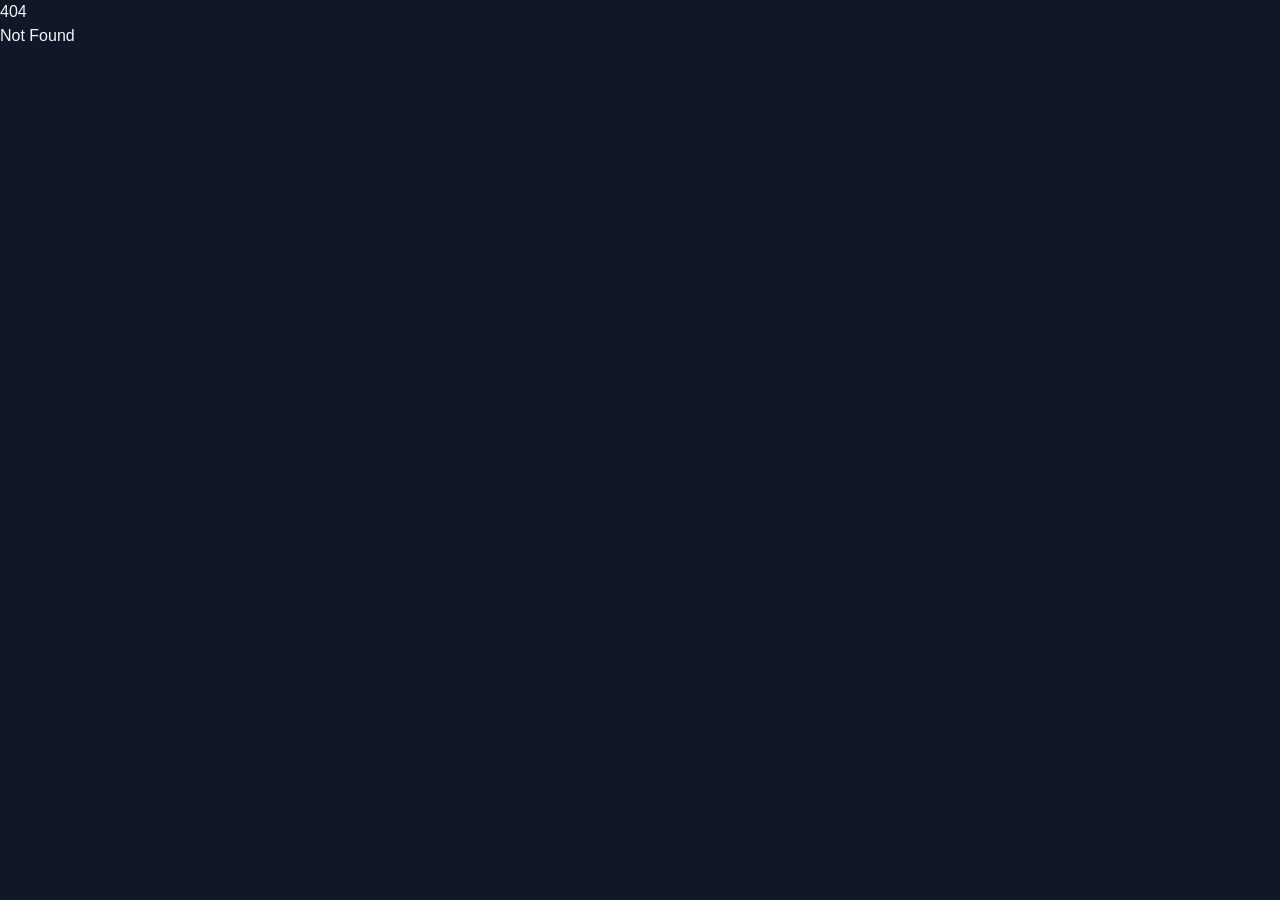
==== index.html @ 9bf8543b "init" ====
<!doctype html>
<html lang="en">

<head>
	<meta charset="utf-8" />
	<meta name="viewport" content="width=device-width, initial-scale=1" />
	<meta name="text-scale" content="scale" />

	<link href="/_app/immutable/entry/start.CZ3omUkV.js" rel="modulepreload">
		<link href="/_app/immutable/entry/payload.DSmR2FwN.js" rel="modulepreload">
		<link href="/_app/immutable/chunks/DclECHGd.js" rel="modulepreload">
		<link href="/_app/immutable/chunks/Dn83i8BZ.js" rel="modulepreload">
		<link href="/_app/immutable/chunks/ThWEG7Jr.js" rel="modulepreload">
		<link href="/_app/immutable/chunks/VQmx5occ.js" rel="modulepreload">
		<link href="/_app/immutable/chunks/P5BCzbJO.js" rel="modulepreload">
		<link href="/_app/immutable/entry/app.DrPrUZ90.js" rel="modulepreload">
		<link href="/_app/immutable/nodes/0.CRIyTdT6.js" rel="modulepreload">
		<link href="/_app/immutable/chunks/BWaJ3C7D.js" rel="modulepreload">
		
		<link href="/_app/immutable/assets/0.DKnNqAlu.css" rel="stylesheet">
</head>

<body data-sveltekit-preload-data="hover">
	<div style="display: contents">
		
			<script>
				{
					__sveltekit_9o8i4b = {
						base: "",
						version: "1794468113509"
					};

					const element = document.currentScript.parentElement;

					import("/_app/immutable/entry/start.CZ3omUkV.js").then(async (kit) => {
						kit.init(__sveltekit_9o8i4b);
						const app = await import("/_app/immutable/entry/app.DrPrUZ90.js");
						kit.start(app, element);
					});
				}
			</script>
		
	</div>
</body>

</html>
---- _app/immutable/assets/0.DKnNqAlu.css ----
/*! tailwindcss v4.3.5 | MIT License | https://tailwindcss.com */
@layer properties{@supports (((-webkit-hyphens:none)) and (not (margin-trim:block))) or ((-moz-orient:inline) and (not (color:rgb(from red r g b)))){*,:before,:after,::backdrop{--tw-font-weight:initial;--tw-ordinal:initial;--tw-slashed-zero:initial;--tw-numeric-figure:initial;--tw-numeric-spacing:initial;--tw-numeric-fraction:initial;--tw-shadow:0 0 #0000;--tw-shadow-color:initial;--tw-shadow-alpha:100%;--tw-inset-shadow:0 0 #0000;--tw-inset-shadow-color:initial;--tw-inset-shadow-alpha:100%;--tw-ring-color:initial;--tw-ring-shadow:0 0 #0000;--tw-inset-ring-color:initial;--tw-inset-ring-shadow:0 0 #0000;--tw-ring-inset:initial;--tw-ring-offset-width:0px;--tw-ring-offset-color:#fff;--tw-ring-offset-shadow:0 0 #0000;--tw-duration:initial}}}@layer theme{:root,:host{--font-sans:-apple-system, BlinkMacSystemFont, "Segoe UI", Roboto, "Helvetica Neue", "Noto Sans", Arial, sans-serif, "Apple Color Emoji", "Segoe UI Emoji", "Segoe UI Symbol", "Noto Color Emoji";--font-mono:ui-monospace, SFMono-Regular, Menlo, Monaco, Consolas, "Liberation Mono", "Courier New", monospace;--color-red-600:oklch(57.7% .245 27.325);--color-yellow-500:oklch(79.5% .184 86.047);--color-green-600:oklch(62.7% .194 149.214);--color-blue-600:oklch(54.6% .245 262.881);--color-gray-100:oklch(96.7% .003 264.542);--color-gray-200:oklch(92.8% .006 264.531);--color-gray-500:oklch(55.1% .027 264.364);--color-gray-600:oklch(44.6% .03 256.802);--color-white:#fff;--spacing:.25rem;--container-sm:24rem;--text-sm:.875rem;--text-sm--line-height:calc(1.25 / .875);--text-base:1rem;--text-base--line-height:calc(1.5 / 1);--text-lg:1.125rem;--text-lg--line-height:calc(1.75 / 1.125);--text-xl:1.25rem;--text-xl--line-height:calc(1.75 / 1.25);--font-weight-medium:500;--font-weight-semibold:600;--radius-lg:.5rem;--radius-xl:.75rem;--radius-2xl:1rem;--default-transition-duration:.15s;--default-transition-timing-function:cubic-bezier(.4, 0, .2, 1);--default-font-family:var(--font-sans);--default-mono-font-family:var(--font-mono)}}@layer base{*,:after,:before,::backdrop{box-sizing:border-box;border:0 solid;margin:0;padding:0}::file-selector-button{box-sizing:border-box;border:0 solid;margin:0;padding:0}html,:host{-webkit-text-size-adjust:100%;tab-size:4;line-height:1.5;font-family:var(--default-font-family,-apple-system, BlinkMacSystemFont, "Segoe UI", Roboto, "Helvetica Neue", "Noto Sans", Arial, sans-serif, "Apple Color Emoji", "Segoe UI Emoji", "Segoe UI Symbol", "Noto Color Emoji");font-feature-settings:var(--default-font-feature-settings,normal);font-variation-settings:var(--default-font-variation-settings,normal);-webkit-tap-highlight-color:transparent}hr{height:0;color:inherit;border-top-width:1px}abbr:where([title]){-webkit-text-decoration:underline dotted;text-decoration:underline dotted}h1,h2,h3,h4,h5,h6{font-size:inherit;font-weight:inherit}a{color:inherit;-webkit-text-decoration:inherit;-webkit-text-decoration:inherit;-webkit-text-decoration:inherit;-webkit-text-decoration:inherit;text-decoration:inherit}b,strong{font-weight:bolder}code,kbd,samp,pre{font-family:var(--default-mono-font-family,ui-monospace, SFMono-Regular, Menlo, Monaco, Consolas, "Liberation Mono", "Courier New", monospace);font-feature-settings:var(--default-mono-font-feature-settings,normal);font-variation-settings:var(--default-mono-font-variation-settings,normal);font-size:1em}small{font-size:80%}sub,sup{vertical-align:baseline;font-size:75%;line-height:0;position:relative}sub{bottom:-.25em}sup{top:-.5em}table{text-indent:0;border-color:inherit;border-collapse:collapse}:-moz-focusring:where(:not(iframe)){outline:auto}progress{vertical-align:baseline}summary{display:list-item}ol,ul,menu{list-style:none}img,svg,video,canvas,audio,iframe,embed,object{vertical-align:middle;display:block}img,video{max-width:100%;height:auto}button,input,select,optgroup,textarea{font:inherit;font-feature-settings:inherit;font-variation-settings:inherit;letter-spacing:inherit;color:inherit;opacity:1;background-color:#0000;border-radius:0}::file-selector-button{font:inherit;font-feature-settings:inherit;font-variation-settings:inherit;letter-spacing:inherit;color:inherit;opacity:1;background-color:#0000;border-radius:0}:where(select:is([multiple],[size])) optgroup{font-weight:bolder}:where(select:is([multiple],[size])) optgroup option{padding-inline-start:20px}::file-selector-button{margin-inline-end:4px}::placeholder{opacity:1}@supports (not ((-webkit-appearance:-apple-pay-button))) or (contain-intrinsic-size:1px){::placeholder{color:currentColor}@supports (color:color-mix(in lab, red, red)){::placeholder{color:color-mix(in oklab, currentcolor 50%, transparent)}}}textarea{resize:vertical}::-webkit-search-decoration{-webkit-appearance:none}::-webkit-datetime-edit{padding-block:0}::-webkit-datetime-edit-year-field{padding-block:0}::-webkit-datetime-edit-month-field{padding-block:0}::-webkit-datetime-edit-day-field{padding-block:0}::-webkit-datetime-edit-hour-field{padding-block:0}::-webkit-datetime-edit-minute-field{padding-block:0}::-webkit-datetime-edit-second-field{padding-block:0}::-webkit-datetime-edit-millisecond-field{padding-block:0}::-webkit-datetime-edit-meridiem-field{padding-block:0}::-webkit-calendar-picker-indicator{line-height:1}:-moz-ui-invalid{box-shadow:none}button,input:where([type=button],[type=reset],[type=submit]){appearance:button}::file-selector-button{appearance:button}::-webkit-inner-spin-button{height:auto}::-webkit-outer-spin-button{height:auto}[hidden]:where(:not([hidden=until-found])){display:none!important}input:where([type=text]),input:where(:not([type])),input:where([type=email]),input:where([type=url]),input:where([type=password]),input:where([type=number]),input:where([type=date]),input:where([type=datetime-local]),input:where([type=month]),input:where([type=search]),input:where([type=tel]),input:where([type=time]),input:where([type=week]),select:where([multiple]),textarea,select{appearance:none;--tw-shadow:0 0 #0000;background-color:#fff;border-width:1px;border-color:oklch(55.1% .027 264.364);border-radius:0;padding:.5rem .75rem;font-size:1rem;line-height:1.5rem}:is(input:where([type=text]),input:where(:not([type])),input:where([type=email]),input:where([type=url]),input:where([type=password]),input:where([type=number]),input:where([type=date]),input:where([type=datetime-local]),input:where([type=month]),input:where([type=search]),input:where([type=tel]),input:where([type=time]),input:where([type=week]),select:where([multiple]),textarea,select):focus{outline-offset:2px;--tw-ring-inset:var(--tw-empty, );--tw-ring-offset-width:0px;--tw-ring-offset-color:#fff;--tw-ring-color:oklch(54.6% .245 262.881);--tw-ring-offset-shadow:var(--tw-ring-inset) 0 0 0 var(--tw-ring-offset-width) var(--tw-ring-offset-color);--tw-ring-shadow:var(--tw-ring-inset) 0 0 0 calc(1px + var(--tw-ring-offset-width)) var(--tw-ring-color);box-shadow:var(--tw-ring-offset-shadow), var(--tw-ring-shadow), var(--tw-shadow);border-color:oklch(54.6% .245 262.881);outline:2px solid #0000}input::placeholder,textarea::placeholder{color:oklch(55.1% .027 264.364);opacity:1}::-webkit-datetime-edit-fields-wrapper{padding:0}::-webkit-date-and-time-value{min-height:1.5em;text-align:inherit}::-webkit-datetime-edit{display:inline-flex}::-webkit-datetime-edit{padding-top:0;padding-bottom:0}::-webkit-datetime-edit-year-field{padding-top:0;padding-bottom:0}::-webkit-datetime-edit-month-field{padding-top:0;padding-bottom:0}::-webkit-datetime-edit-day-field{padding-top:0;padding-bottom:0}::-webkit-datetime-edit-hour-field{padding-top:0;padding-bottom:0}::-webkit-datetime-edit-minute-field{padding-top:0;padding-bottom:0}::-webkit-datetime-edit-second-field{padding-top:0;padding-bottom:0}::-webkit-datetime-edit-millisecond-field{padding-top:0;padding-bottom:0}::-webkit-datetime-edit-meridiem-field{padding-top:0;padding-bottom:0}select{-webkit-print-color-adjust:exact;print-color-adjust:exact;background-image:url("data:image/svg+xml,%3csvg xmlns='http://www.w3.org/2000/svg' fill='none' viewBox='0 0 20 20'%3e%3cpath stroke='oklch(55.1%25 0.027 264.364)' stroke-linecap='round' stroke-linejoin='round' stroke-width='1.5' d='M6 8l4 4 4-4'/%3e%3c/svg%3e");background-position:right .5rem center;background-repeat:no-repeat;background-size:1.5em 1.5em;padding-right:2.5rem}select:where([multiple]),select:where([size]:not([size="1"])){background-image:initial;background-position:initial;background-repeat:unset;background-size:initial;print-color-adjust:unset;padding-right:.75rem}input:where([type=checkbox]),input:where([type=radio]){appearance:none;-webkit-print-color-adjust:exact;print-color-adjust:exact;vertical-align:middle;-webkit-user-select:none;user-select:none;color:oklch(54.6% .245 262.881);--tw-shadow:0 0 #0000;background-color:#fff;background-origin:border-box;border-width:1px;border-color:oklch(55.1% .027 264.364);flex-shrink:0;width:1rem;height:1rem;padding:0;display:inline-block}input:where([type=checkbox]){border-radius:0}input:where([type=radio]){border-radius:100%}input:where([type=checkbox]):focus,input:where([type=radio]):focus{outline-offset:2px;--tw-ring-inset:var(--tw-empty, );--tw-ring-offset-width:2px;--tw-ring-offset-color:#fff;--tw-ring-color:oklch(54.6% .245 262.881);--tw-ring-offset-shadow:var(--tw-ring-inset) 0 0 0 var(--tw-ring-offset-width) var(--tw-ring-offset-color);--tw-ring-shadow:var(--tw-ring-inset) 0 0 0 calc(2px + var(--tw-ring-offset-width)) var(--tw-ring-color);box-shadow:var(--tw-ring-offset-shadow), var(--tw-ring-shadow), var(--tw-shadow);outline:2px solid #0000}input:where([type=checkbox]):checked,input:where([type=radio]):checked{background-color:currentColor;background-position:50%;background-repeat:no-repeat;background-size:100% 100%;border-color:#0000}input:where([type=checkbox]):checked{background-image:url("data:image/svg+xml,%3csvg viewBox='0 0 16 16' fill='white' xmlns='http://www.w3.org/2000/svg'%3e%3cpath d='M12.207 4.793a1 1 0 010 1.414l-5 5a1 1 0 01-1.414 0l-2-2a1 1 0 011.414-1.414L6.5 9.086l4.293-4.293a1 1 0 011.414 0z'/%3e%3c/svg%3e")}@media (forced-colors:active){input:where([type=checkbox]):checked{appearance:auto}}input:where([type=radio]):checked{background-image:url("data:image/svg+xml,%3csvg viewBox='0 0 16 16' fill='white' xmlns='http://www.w3.org/2000/svg'%3e%3ccircle cx='8' cy='8' r='3'/%3e%3c/svg%3e")}@media (forced-colors:active){input:where([type=radio]):checked{appearance:auto}}input:where([type=checkbox]):checked:hover,input:where([type=checkbox]):checked:focus,input:where([type=radio]):checked:hover,input:where([type=radio]):checked:focus{background-color:currentColor;border-color:#0000}input:where([type=checkbox]):indeterminate{background-color:currentColor;background-image:url("data:image/svg+xml,%3csvg xmlns='http://www.w3.org/2000/svg' fill='none' viewBox='0 0 16 16'%3e%3cpath stroke='white' stroke-linecap='round' stroke-linejoin='round' stroke-width='2' d='M4 8h8'/%3e%3c/svg%3e");background-position:50%;background-repeat:no-repeat;background-size:100% 100%;border-color:#0000}@media (forced-colors:active){input:where([type=checkbox]):indeterminate{appearance:auto}}input:where([type=checkbox]):indeterminate:hover,input:where([type=checkbox]):indeterminate:focus{background-color:currentColor;border-color:#0000}input:where([type=file]){background:unset;border-color:inherit;font-size:unset;line-height:inherit;border-width:0;border-radius:0;padding:0}input:where([type=file]):focus{outline:1px solid buttontext;outline:1px auto -webkit-focus-ring-color}}@layer components;@layer utilities{.contents{display:contents}.flex{display:flex}.h-3{height:calc(var(--spacing) * 3)}.h-full{height:100%}.w-dvw{width:100dvw}.w-full{width:100%}.max-w-sm{max-width:var(--container-sm)}.flex-none{flex:none}.cursor-pointer{cursor:pointer}.flex-col{flex-direction:column}.items-center{align-items:center}.justify-between{justify-content:space-between}.justify-center{justify-content:center}.gap-2{gap:calc(var(--spacing) * 2)}.gap-3{gap:calc(var(--spacing) * 3)}.gap-4{gap:calc(var(--spacing) * 4)}.gap-6{gap:calc(var(--spacing) * 6)}.overflow-hidden{overflow:hidden}.rounded-2xl{border-radius:var(--radius-2xl)}.rounded-full{border-radius:2147483647px}.rounded-lg{border-radius:var(--radius-lg)}.rounded-xl{border-radius:var(--radius-xl)}.border-gray-200{border-color:var(--color-gray-200)}.border-transparent{border-color:#0000}.bg-blue-600{background-color:var(--color-blue-600)}.bg-gray-200{background-color:var(--color-gray-200)}.bg-gray-600{background-color:var(--color-gray-600)}.bg-green-600{background-color:var(--color-green-600)}.bg-red-600{background-color:var(--color-red-600)}.bg-transparent{background-color:#0000}.bg-yellow-500{background-color:var(--color-yellow-500)}.px-2{padding-inline:calc(var(--spacing) * 2)}.px-3{padding-inline:calc(var(--spacing) * 3)}.px-5{padding-inline:calc(var(--spacing) * 5)}.px-20{padding-inline:calc(var(--spacing) * 20)}.py-2{padding-block:calc(var(--spacing) * 2)}.text-base{font-size:var(--text-base);line-height:var(--tw-leading,var(--text-base--line-height))}.text-lg{font-size:var(--text-lg);line-height:var(--tw-leading,var(--text-lg--line-height))}.text-sm{font-size:var(--text-sm);line-height:var(--tw-leading,var(--text-sm--line-height))}.text-xl{font-size:var(--text-xl);line-height:var(--tw-leading,var(--text-xl--line-height))}.font-medium{--tw-font-weight:var(--font-weight-medium);font-weight:var(--font-weight-medium)}.font-semibold{--tw-font-weight:var(--font-weight-semibold);font-weight:var(--font-weight-semibold)}.text-gray-100{color:var(--color-gray-100)}.text-gray-500{color:var(--color-gray-500)}.text-white{color:var(--color-white)}.tabular-nums{--tw-numeric-spacing:tabular-nums;font-variant-numeric:var(--tw-ordinal, ) var(--tw-slashed-zero, ) var(--tw-numeric-figure, ) var(--tw-numeric-spacing, ) var(--tw-numeric-fraction, )}.shadow-lg{--tw-shadow:0 10px 15px -3px var(--tw-shadow-color,#0000001a), 0 4px 6px -4px var(--tw-shadow-color,#0000001a);box-shadow:var(--tw-inset-shadow), var(--tw-inset-ring-shadow), var(--tw-ring-offset-shadow), var(--tw-ring-shadow), var(--tw-shadow)}.transition-all{transition-property:all;transition-timing-function:var(--tw-ease,var(--default-transition-timing-function));transition-duration:var(--tw-duration,var(--default-transition-duration))}.duration-300{--tw-duration:.3s;transition-duration:.3s}.disabled\:opacity-50:disabled{opacity:.5}}@property --tw-font-weight{syntax:"*";inherits:false}@property --tw-ordinal{syntax:"*";inherits:false}@property --tw-slashed-zero{syntax:"*";inherits:false}@property --tw-numeric-figure{syntax:"*";inherits:false}@property --tw-numeric-spacing{syntax:"*";inherits:false}@property --tw-numeric-fraction{syntax:"*";inherits:false}@property --tw-shadow{syntax:"*";inherits:false;initial-value:0 0 #0000}@property --tw-shadow-color{syntax:"*";inherits:false}@property --tw-shadow-alpha{syntax:"<percentage>";inherits:false;initial-value:100%}@property --tw-inset-shadow{syntax:"*";inherits:false;initial-value:0 0 #0000}@property --tw-inset-shadow-color{syntax:"*";inherits:false}@property --tw-inset-shadow-alpha{syntax:"<percentage>";inherits:false;initial-value:100%}@property --tw-ring-color{syntax:"*";inherits:false}@property --tw-ring-shadow{syntax:"*";inherits:false;initial-value:0 0 #0000}@property --tw-inset-ring-color{syntax:"*";inherits:false}@property --tw-inset-ring-shadow{syntax:"*";inherits:false;initial-value:0 0 #0000}@property --tw-ring-inset{syntax:"*";inherits:false}@property --tw-ring-offset-width{syntax:"<length>";inherits:false;initial-value:0}@property --tw-ring-offset-color{syntax:"*";inherits:false;initial-value:#fff}@property --tw-ring-offset-shadow{syntax:"*";inherits:false;initial-value:0 0 #0000}@property --tw-duration{syntax:"*";inherits:false}main.svelte-12qhfyh{background-color:var(--color-gray-900,oklch(21% .034 264.665));width:100dvw;height:100dvh;color:var(--color-gray-100,oklch(96.7% .003 264.542));overflow-y:auto}
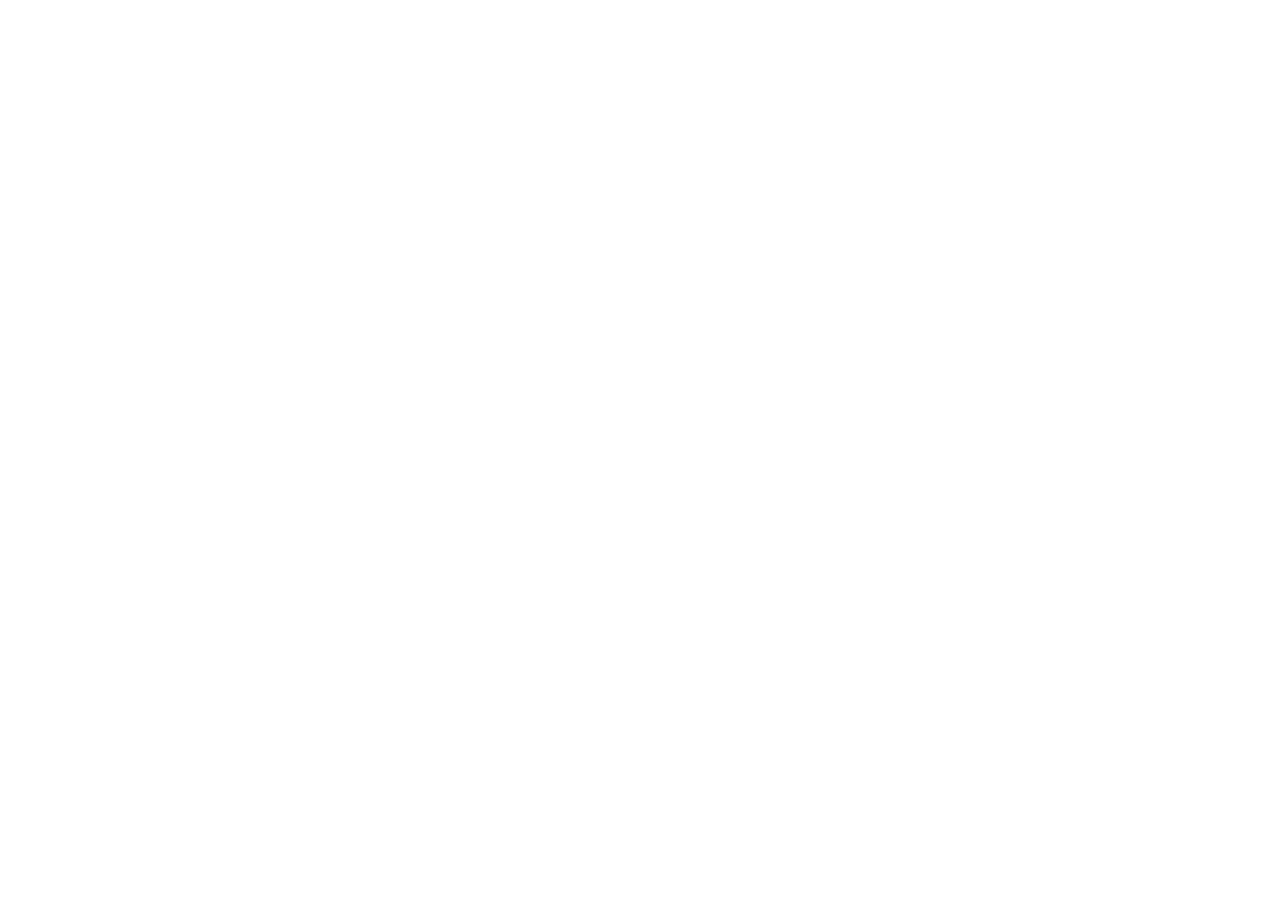
==== commit 1e4b12d5: "update base-url" ====
--- a/index.html
+++ b/index.html
@@ -6,18 +6,18 @@
 	<meta name="viewport" content="width=device-width, initial-scale=1" />
 	<meta name="text-scale" content="scale" />
 
-	<link href="/_app/immutable/entry/start.CZ3omUkV.js" rel="modulepreload">
-		<link href="/_app/immutable/entry/payload.DSmR2FwN.js" rel="modulepreload">
-		<link href="/_app/immutable/chunks/DclECHGd.js" rel="modulepreload">
-		<link href="/_app/immutable/chunks/Dn83i8BZ.js" rel="modulepreload">
-		<link href="/_app/immutable/chunks/ThWEG7Jr.js" rel="modulepreload">
-		<link href="/_app/immutable/chunks/VQmx5occ.js" rel="modulepreload">
-		<link href="/_app/immutable/chunks/P5BCzbJO.js" rel="modulepreload">
-		<link href="/_app/immutable/entry/app.DrPrUZ90.js" rel="modulepreload">
-		<link href="/_app/immutable/nodes/0.CRIyTdT6.js" rel="modulepreload">
-		<link href="/_app/immutable/chunks/BWaJ3C7D.js" rel="modulepreload">
+	<link href="/teachable-machine-demo/_app/immutable/entry/start.C-AdQGjd.js" rel="modulepreload">
+		<link href="/teachable-machine-demo/_app/immutable/entry/payload.DSmR2FwN.js" rel="modulepreload">
+		<link href="/teachable-machine-demo/_app/immutable/chunks/DclECHGd.js" rel="modulepreload">
+		<link href="/teachable-machine-demo/_app/immutable/chunks/CP_sTTRU.js" rel="modulepreload">
+		<link href="/teachable-machine-demo/_app/immutable/chunks/ThWEG7Jr.js" rel="modulepreload">
+		<link href="/teachable-machine-demo/_app/immutable/chunks/DACpcfWM.js" rel="modulepreload">
+		<link href="/teachable-machine-demo/_app/immutable/chunks/GLGFWknM.js" rel="modulepreload">
+		<link href="/teachable-machine-demo/_app/immutable/entry/app.CzIkrv56.js" rel="modulepreload">
+		<link href="/teachable-machine-demo/_app/immutable/nodes/0.CRIyTdT6.js" rel="modulepreload">
+		<link href="/teachable-machine-demo/_app/immutable/chunks/BWaJ3C7D.js" rel="modulepreload">
 		
-		<link href="/_app/immutable/assets/0.DKnNqAlu.css" rel="stylesheet">
+		<link href="/teachable-machine-demo/_app/immutable/assets/0.DKnNqAlu.css" rel="stylesheet">
 </head>
 
 <body data-sveltekit-preload-data="hover">
@@ -25,16 +25,17 @@
 		
 			<script>
 				{
-					__sveltekit_9o8i4b = {
-						base: "",
-						version: "1794468113509"
+					__sveltekit_1kefbrp = {
+						base: "/teachable-machine-demo",
+						version: "1794468604553",
+						assets: "/teachable-machine-demo"
 					};
 
 					const element = document.currentScript.parentElement;
 
-					import("/_app/immutable/entry/start.CZ3omUkV.js").then(async (kit) => {
-						kit.init(__sveltekit_9o8i4b);
-						const app = await import("/_app/immutable/entry/app.DrPrUZ90.js");
+					import("/teachable-machine-demo/_app/immutable/entry/start.C-AdQGjd.js").then(async (kit) => {
+						kit.init(__sveltekit_1kefbrp);
+						const app = await import("/teachable-machine-demo/_app/immutable/entry/app.CzIkrv56.js");
 						kit.start(app, element);
 					});
 				}
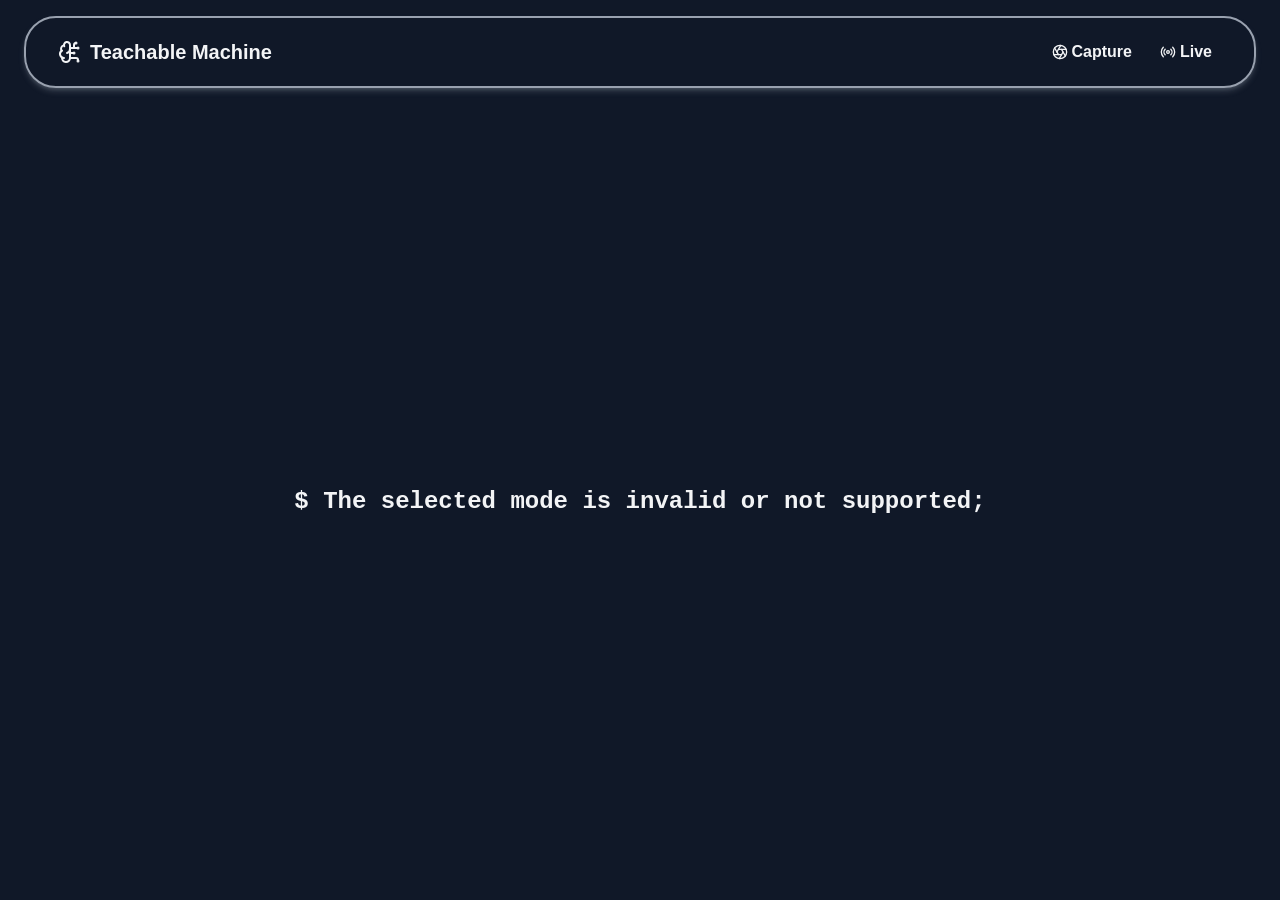
==== commit 2db51c85: "update fixing bug issue fallback file" ====
--- a/index.html
+++ b/index.html
@@ -6,37 +6,46 @@
 	<meta name="viewport" content="width=device-width, initial-scale=1" />
 	<meta name="text-scale" content="scale" />
 
-	<link href="/teachable-machine-demo/_app/immutable/entry/start.C-AdQGjd.js" rel="modulepreload">
-		<link href="/teachable-machine-demo/_app/immutable/entry/payload.DSmR2FwN.js" rel="modulepreload">
-		<link href="/teachable-machine-demo/_app/immutable/chunks/DclECHGd.js" rel="modulepreload">
-		<link href="/teachable-machine-demo/_app/immutable/chunks/CP_sTTRU.js" rel="modulepreload">
-		<link href="/teachable-machine-demo/_app/immutable/chunks/ThWEG7Jr.js" rel="modulepreload">
-		<link href="/teachable-machine-demo/_app/immutable/chunks/DACpcfWM.js" rel="modulepreload">
-		<link href="/teachable-machine-demo/_app/immutable/chunks/GLGFWknM.js" rel="modulepreload">
-		<link href="/teachable-machine-demo/_app/immutable/entry/app.CzIkrv56.js" rel="modulepreload">
-		<link href="/teachable-machine-demo/_app/immutable/nodes/0.CRIyTdT6.js" rel="modulepreload">
-		<link href="/teachable-machine-demo/_app/immutable/chunks/BWaJ3C7D.js" rel="modulepreload">
-		
-		<link href="/teachable-machine-demo/_app/immutable/assets/0.DKnNqAlu.css" rel="stylesheet">
+	<link href="./_app/immutable/entry/start.Cml-6Y-t.js" rel="modulepreload">
+		<link href="./_app/immutable/entry/payload.DSmR2FwN.js" rel="modulepreload">
+		<link href="./_app/immutable/chunks/DclECHGd.js" rel="modulepreload">
+		<link href="./_app/immutable/chunks/gTls-JBx.js" rel="modulepreload">
+		<link href="./_app/immutable/chunks/COh9gMBQ.js" rel="modulepreload">
+		<link href="./_app/immutable/chunks/Gt3gUOMQ.js" rel="modulepreload">
+		<link href="./_app/immutable/chunks/CHdhMEZM.js" rel="modulepreload">
+		<link href="./_app/immutable/entry/app.mov5Pt4L.js" rel="modulepreload">
+		<link href="./_app/immutable/nodes/0.CcWmc_8l.js" rel="modulepreload">
+		<link href="./_app/immutable/chunks/BWaJ3C7D.js" rel="modulepreload">
+		<link href="./_app/immutable/nodes/2.BweMOPR8.js" rel="modulepreload">
+		<link href="./_app/immutable/chunks/BSiat0jd.js" rel="modulepreload">
+		<!--12qhfyh--><meta property="og:title" content="Teachable Machine"/> <meta property="og:description" content="Custom web app for demonstrating Teachable Machine AI models. Powered by Google using the @teachablemachine and @tensorflow SDKs."/> <meta property="og:type" content="website"/> <link rel="icon" href="data:image/svg+xml,%3csvg%20xmlns='http://www.w3.org/2000/svg'%20width='128'%20height='128'%20viewBox='0%200%2024%2024'%20fill='none'%20stroke='%23ffffff'%20stroke-width='2'%20stroke-linecap='round'%20stroke-linejoin='round'%20%3e%3cpath%20d='M11.017%202.814a1%201%200%200%201%201.966%200l1.051%205.558a2%202%200%200%200%201.594%201.594l5.558%201.051a1%201%200%200%201%200%201.966l-5.558%201.051a2%202%200%200%200-1.594%201.594l-1.051%205.558a1%201%200%200%201-1.966%200l-1.051-5.558a2%202%200%200%200-1.594-1.594l-5.558-1.051a1%201%200%200%201%200-1.966l5.558-1.051a2%202%200%200%200%201.594-1.594z'%20/%3e%3cpath%20d='M20%202v4'%20/%3e%3cpath%20d='M22%204h-4'%20/%3e%3ccircle%20cx='4'%20cy='20'%20r='2'%20/%3e%3c/svg%3e"/><!----><!--1uha8ag--><!----><title>Capture Mode - Teachable Machine</title>
+		<link href="./_app/immutable/assets/0.DGnSiZ35.css" rel="stylesheet">
+		<link href="./_app/immutable/assets/2.BK1ZbfnQ.css" rel="stylesheet">
 </head>
 
 <body data-sveltekit-preload-data="hover">
-	<div style="display: contents">
-		
+	<div id="app">
+		<!--[--><!--[--><!--[0--><!--[--><!--[--><!--[-1--><!--[--><div class="page svelte-1uha8ag"><header class="svelte-1uha8ag"><div class="svelte-1uha8ag"><a href="./" class="svelte-1uha8ag"><svg xmlns="http://www.w3.org/2000/svg" width="24" height="24" viewBox="0 0 24 24" fill="none" stroke="currentColor" stroke-width="2" stroke-linecap="round" stroke-linejoin="round" class="size-5 md:size-6"><path d="M12 13h4"></path><path d="M12 18h6a2 2 0 012 2v1"></path><path d="M12 8h8"></path><path d="M12 9a4.17 4.17 0 01-3 4"></path><path d="M16 8V5a2 2 0 012-2"></path><path d="M6 18a4 4 0 01-2-7.465"></path><path d="M6.004 5.125a4 4 0 00-2.526 5.77"></path><path d="M6.294 6.294A3 3 0 1112 5v13a4 4 0 11-7.967-.518"></path><circle cx="16" cy="13" r="0.5" fill="currentColor"></circle><circle cx="18" cy="3" r="0.5" fill="currentColor"></circle><circle cx="20" cy="21" r="0.5" fill="currentColor"></circle><circle cx="20" cy="8" r="0.5" fill="currentColor"></circle><!----></svg><!----> <h1 class="svelte-1uha8ag">Teachable Machine</h1></a> <nav class="svelte-1uha8ag"><!--[--><a href="./?__bW9kZQ=d7ba9bbfda42b9657f14ee37ef76150b" class=" border-transparent svelte-1uha8ag"><svg xmlns="http://www.w3.org/2000/svg" width="24" height="24" viewBox="0 0 24 24" fill="none" stroke="currentColor" stroke-width="2" stroke-linecap="round" stroke-linejoin="round" class="size-4"><circle cx="12" cy="12" r="10"></circle><path d="m14.31 8 5.74 9.94"></path><path d="M9.69 8h11.48"></path><path d="m7.38 12 5.74-9.94"></path><path d="M9.69 16 3.95 6.06"></path><path d="M14.31 16H2.83"></path><path d="m16.62 12-5.74 9.94"></path><!----></svg><!----> <span>Capture</span></a><a href="./?__bW9kZQ=d0dbe915091d400bd8ee7f27f0791303" class=" border-transparent svelte-1uha8ag"><svg xmlns="http://www.w3.org/2000/svg" width="24" height="24" viewBox="0 0 24 24" fill="none" stroke="currentColor" stroke-width="2" stroke-linecap="round" stroke-linejoin="round" class="size-4"><path d="M16.247 7.761a6 6 0 0 1 0 8.478"></path><path d="M19.075 4.933a10 10 0 0 1 0 14.134"></path><path d="M4.925 19.067a10 10 0 0 1 0-14.134"></path><path d="M7.753 16.239a6 6 0 0 1 0-8.478"></path><circle cx="12" cy="12" r="2"></circle><!----></svg><!----> <span>Live</span></a><!--]--></nav></div></header> <main class="svelte-1uha8ag"><!--[-1--><section class="flex justify-center items-center w-full h-full"><code class="language-shellscript text-lg md:text-xl xl:text-2xl text-center font-semibold">$ The selected mode is invalid or not supported;</code></section><!--]--></main></div><!--]--><!--]--><!--]--><!----><!--]--><!--]--><!--]--><!----> <!--[-1--><!--]--><!--]-->
+			
 			<script>
 				{
-					__sveltekit_1kefbrp = {
-						base: "/teachable-machine-demo",
-						version: "1794468604553",
+					__sveltekit_1xxbbg5 = {
+						base: new URL(".", location).pathname.slice(0, -1),
+						version: "1794483989369",
 						assets: "/teachable-machine-demo"
 					};
 
 					const element = document.currentScript.parentElement;
 
-					import("/teachable-machine-demo/_app/immutable/entry/start.C-AdQGjd.js").then(async (kit) => {
-						kit.init(__sveltekit_1kefbrp);
-						const app = await import("/teachable-machine-demo/_app/immutable/entry/app.CzIkrv56.js");
-						kit.start(app, element);
+					import("./_app/immutable/entry/start.Cml-6Y-t.js").then(async (kit) => {
+						kit.init(__sveltekit_1xxbbg5);
+						const app = await import("./_app/immutable/entry/app.mov5Pt4L.js");
+						kit.start(app, element, {
+							node_ids: [0, 2],
+							data: [null,null],
+							form: null,
+							error: null
+						});
 					});
 				}
 			</script>
--- a/_app/immutable/assets/0.DGnSiZ35.css
+++ b/_app/immutable/assets/0.DGnSiZ35.css
@@ -0,0 +1,2 @@
+/*! tailwindcss v4.3.5 | MIT License | https://tailwindcss.com */
+@layer properties{@supports (((-webkit-hyphens:none)) and (not (margin-trim:block))) or ((-moz-orient:inline) and (not (color:rgb(from red r g b)))){*,:before,:after,::backdrop{--tw-border-style:solid;--tw-font-weight:initial;--tw-ordinal:initial;--tw-slashed-zero:initial;--tw-numeric-figure:initial;--tw-numeric-spacing:initial;--tw-numeric-fraction:initial;--tw-shadow:0 0 #0000;--tw-shadow-color:initial;--tw-shadow-alpha:100%;--tw-inset-shadow:0 0 #0000;--tw-inset-shadow-color:initial;--tw-inset-shadow-alpha:100%;--tw-ring-color:initial;--tw-ring-shadow:0 0 #0000;--tw-inset-ring-color:initial;--tw-inset-ring-shadow:0 0 #0000;--tw-ring-inset:initial;--tw-ring-offset-width:0px;--tw-ring-offset-color:#fff;--tw-ring-offset-shadow:0 0 #0000;--tw-duration:initial}}}@layer theme{:root,:host{--font-sans:-apple-system, BlinkMacSystemFont, "Segoe UI", Roboto, "Helvetica Neue", "Noto Sans", Arial, sans-serif, "Apple Color Emoji", "Segoe UI Emoji", "Segoe UI Symbol", "Noto Color Emoji";--font-mono:ui-monospace, SFMono-Regular, Menlo, Monaco, Consolas, "Liberation Mono", "Courier New", monospace;--color-red-600:oklch(57.7% .245 27.325);--color-yellow-500:oklch(79.5% .184 86.047);--color-green-600:oklch(62.7% .194 149.214);--color-blue-600:oklch(54.6% .245 262.881);--color-gray-100:oklch(96.7% .003 264.542);--color-gray-200:oklch(92.8% .006 264.531);--color-gray-400:oklch(70.7% .022 261.325);--color-gray-500:oklch(55.1% .027 264.364);--color-gray-800:oklch(27.8% .033 256.848);--color-gray-900:oklch(21% .034 264.665);--color-white:#fff;--spacing:.25rem;--container-sm:24rem;--text-sm:.875rem;--text-sm--line-height:calc(1.25 / .875);--text-base:1rem;--text-base--line-height:calc(1.5 / 1);--text-lg:1.125rem;--text-lg--line-height:calc(1.75 / 1.125);--text-xl:1.25rem;--text-xl--line-height:calc(1.75 / 1.25);--text-2xl:1.5rem;--text-2xl--line-height:calc(2 / 1.5);--font-weight-medium:500;--font-weight-semibold:600;--radius-md:.375rem;--radius-lg:.5rem;--radius-2xl:1rem;--radius-4xl:2rem;--default-transition-duration:.15s;--default-transition-timing-function:cubic-bezier(.4, 0, .2, 1);--default-font-family:var(--font-sans);--default-mono-font-family:var(--font-mono)}}@layer base{*,:after,:before,::backdrop{box-sizing:border-box;border:0 solid;margin:0;padding:0}::file-selector-button{box-sizing:border-box;border:0 solid;margin:0;padding:0}html,:host{-webkit-text-size-adjust:100%;tab-size:4;line-height:1.5;font-family:var(--default-font-family,-apple-system, BlinkMacSystemFont, "Segoe UI", Roboto, "Helvetica Neue", "Noto Sans", Arial, sans-serif, "Apple Color Emoji", "Segoe UI Emoji", "Segoe UI Symbol", "Noto Color Emoji");font-feature-settings:var(--default-font-feature-settings,normal);font-variation-settings:var(--default-font-variation-settings,normal);-webkit-tap-highlight-color:transparent}hr{height:0;color:inherit;border-top-width:1px}abbr:where([title]){-webkit-text-decoration:underline dotted;text-decoration:underline dotted}h1,h2,h3,h4,h5,h6{font-size:inherit;font-weight:inherit}a{color:inherit;-webkit-text-decoration:inherit;-webkit-text-decoration:inherit;-webkit-text-decoration:inherit;-webkit-text-decoration:inherit;text-decoration:inherit}b,strong{font-weight:bolder}code,kbd,samp,pre{font-family:var(--default-mono-font-family,ui-monospace, SFMono-Regular, Menlo, Monaco, Consolas, "Liberation Mono", "Courier New", monospace);font-feature-settings:var(--default-mono-font-feature-settings,normal);font-variation-settings:var(--default-mono-font-variation-settings,normal);font-size:1em}small{font-size:80%}sub,sup{vertical-align:baseline;font-size:75%;line-height:0;position:relative}sub{bottom:-.25em}sup{top:-.5em}table{text-indent:0;border-color:inherit;border-collapse:collapse}:-moz-focusring:where(:not(iframe)){outline:auto}progress{vertical-align:baseline}summary{display:list-item}ol,ul,menu{list-style:none}img,svg,video,canvas,audio,iframe,embed,object{vertical-align:middle;display:block}img,video{max-width:100%;height:auto}button,input,select,optgroup,textarea{font:inherit;font-feature-settings:inherit;font-variation-settings:inherit;letter-spacing:inherit;color:inherit;opacity:1;background-color:#0000;border-radius:0}::file-selector-button{font:inherit;font-feature-settings:inherit;font-variation-settings:inherit;letter-spacing:inherit;color:inherit;opacity:1;background-color:#0000;border-radius:0}:where(select:is([multiple],[size])) optgroup{font-weight:bolder}:where(select:is([multiple],[size])) optgroup option{padding-inline-start:20px}::file-selector-button{margin-inline-end:4px}::placeholder{opacity:1}@supports (not ((-webkit-appearance:-apple-pay-button))) or (contain-intrinsic-size:1px){::placeholder{color:currentColor}@supports (color:color-mix(in lab, red, red)){::placeholder{color:color-mix(in oklab, currentcolor 50%, transparent)}}}textarea{resize:vertical}::-webkit-search-decoration{-webkit-appearance:none}::-webkit-datetime-edit{padding-block:0}::-webkit-datetime-edit-year-field{padding-block:0}::-webkit-datetime-edit-month-field{padding-block:0}::-webkit-datetime-edit-day-field{padding-block:0}::-webkit-datetime-edit-hour-field{padding-block:0}::-webkit-datetime-edit-minute-field{padding-block:0}::-webkit-datetime-edit-second-field{padding-block:0}::-webkit-datetime-edit-millisecond-field{padding-block:0}::-webkit-datetime-edit-meridiem-field{padding-block:0}::-webkit-calendar-picker-indicator{line-height:1}:-moz-ui-invalid{box-shadow:none}button,input:where([type=button],[type=reset],[type=submit]){appearance:button}::file-selector-button{appearance:button}::-webkit-inner-spin-button{height:auto}::-webkit-outer-spin-button{height:auto}[hidden]:where(:not([hidden=until-found])){display:none!important}:root{--sb-track-color:oklch(27.8% .033 256.848);--sb-thumb-color:oklch(55.1% .027 264.364)}body{background-color:var(--color-gray-900);width:100%;height:100dvh;color:var(--color-gray-100)}body>div#app{display:contents}::-webkit-scrollbar{width:calc(var(--spacing) * 2)}::-webkit-scrollbar-track{border-radius:var(--radius-lg);background-color:var(--color-gray-800)}::-webkit-scrollbar-thumb{border-radius:var(--radius-md);border-style:var(--tw-border-style);--tw-border-style:solid;border-style:solid;border-width:1px;border-color:var(--color-gray-800);background-color:var(--color-gray-500)}@supports not selector(::-webkit-scrollbar){*{scrollbar-color:var(--sb-thumb-color) var(--sb-track-color)}}input:where([type=text]),input:where(:not([type])),input:where([type=email]),input:where([type=url]),input:where([type=password]),input:where([type=number]),input:where([type=date]),input:where([type=datetime-local]),input:where([type=month]),input:where([type=search]),input:where([type=tel]),input:where([type=time]),input:where([type=week]),select:where([multiple]),textarea,select{appearance:none;--tw-shadow:0 0 #0000;background-color:#fff;border-width:1px;border-color:oklch(55.1% .027 264.364);border-radius:0;padding:.5rem .75rem;font-size:1rem;line-height:1.5rem}:is(input:where([type=text]),input:where(:not([type])),input:where([type=email]),input:where([type=url]),input:where([type=password]),input:where([type=number]),input:where([type=date]),input:where([type=datetime-local]),input:where([type=month]),input:where([type=search]),input:where([type=tel]),input:where([type=time]),input:where([type=week]),select:where([multiple]),textarea,select):focus{outline-offset:2px;--tw-ring-inset:var(--tw-empty, );--tw-ring-offset-width:0px;--tw-ring-offset-color:#fff;--tw-ring-color:oklch(54.6% .245 262.881);--tw-ring-offset-shadow:var(--tw-ring-inset) 0 0 0 var(--tw-ring-offset-width) var(--tw-ring-offset-color);--tw-ring-shadow:var(--tw-ring-inset) 0 0 0 calc(1px + var(--tw-ring-offset-width)) var(--tw-ring-color);box-shadow:var(--tw-ring-offset-shadow), var(--tw-ring-shadow), var(--tw-shadow);border-color:oklch(54.6% .245 262.881);outline:2px solid #0000}input::placeholder,textarea::placeholder{color:oklch(55.1% .027 264.364);opacity:1}::-webkit-datetime-edit-fields-wrapper{padding:0}::-webkit-date-and-time-value{min-height:1.5em;text-align:inherit}::-webkit-datetime-edit{display:inline-flex}::-webkit-datetime-edit{padding-top:0;padding-bottom:0}::-webkit-datetime-edit-year-field{padding-top:0;padding-bottom:0}::-webkit-datetime-edit-month-field{padding-top:0;padding-bottom:0}::-webkit-datetime-edit-day-field{padding-top:0;padding-bottom:0}::-webkit-datetime-edit-hour-field{padding-top:0;padding-bottom:0}::-webkit-datetime-edit-minute-field{padding-top:0;padding-bottom:0}::-webkit-datetime-edit-second-field{padding-top:0;padding-bottom:0}::-webkit-datetime-edit-millisecond-field{padding-top:0;padding-bottom:0}::-webkit-datetime-edit-meridiem-field{padding-top:0;padding-bottom:0}select{-webkit-print-color-adjust:exact;print-color-adjust:exact;background-image:url("data:image/svg+xml,%3csvg xmlns='http://www.w3.org/2000/svg' fill='none' viewBox='0 0 20 20'%3e%3cpath stroke='oklch(55.1%25 0.027 264.364)' stroke-linecap='round' stroke-linejoin='round' stroke-width='1.5' d='M6 8l4 4 4-4'/%3e%3c/svg%3e");background-position:right .5rem center;background-repeat:no-repeat;background-size:1.5em 1.5em;padding-right:2.5rem}select:where([multiple]),select:where([size]:not([size="1"])){background-image:initial;background-position:initial;background-repeat:unset;background-size:initial;print-color-adjust:unset;padding-right:.75rem}input:where([type=checkbox]),input:where([type=radio]){appearance:none;-webkit-print-color-adjust:exact;print-color-adjust:exact;vertical-align:middle;-webkit-user-select:none;user-select:none;color:oklch(54.6% .245 262.881);--tw-shadow:0 0 #0000;background-color:#fff;background-origin:border-box;border-width:1px;border-color:oklch(55.1% .027 264.364);flex-shrink:0;width:1rem;height:1rem;padding:0;display:inline-block}input:where([type=checkbox]){border-radius:0}input:where([type=radio]){border-radius:100%}input:where([type=checkbox]):focus,input:where([type=radio]):focus{outline-offset:2px;--tw-ring-inset:var(--tw-empty, );--tw-ring-offset-width:2px;--tw-ring-offset-color:#fff;--tw-ring-color:oklch(54.6% .245 262.881);--tw-ring-offset-shadow:var(--tw-ring-inset) 0 0 0 var(--tw-ring-offset-width) var(--tw-ring-offset-color);--tw-ring-shadow:var(--tw-ring-inset) 0 0 0 calc(2px + var(--tw-ring-offset-width)) var(--tw-ring-color);box-shadow:var(--tw-ring-offset-shadow), var(--tw-ring-shadow), var(--tw-shadow);outline:2px solid #0000}input:where([type=checkbox]):checked,input:where([type=radio]):checked{background-color:currentColor;background-position:50%;background-repeat:no-repeat;background-size:100% 100%;border-color:#0000}input:where([type=checkbox]):checked{background-image:url("data:image/svg+xml,%3csvg viewBox='0 0 16 16' fill='white' xmlns='http://www.w3.org/2000/svg'%3e%3cpath d='M12.207 4.793a1 1 0 010 1.414l-5 5a1 1 0 01-1.414 0l-2-2a1 1 0 011.414-1.414L6.5 9.086l4.293-4.293a1 1 0 011.414 0z'/%3e%3c/svg%3e")}@media (forced-colors:active){input:where([type=checkbox]):checked{appearance:auto}}input:where([type=radio]):checked{background-image:url("data:image/svg+xml,%3csvg viewBox='0 0 16 16' fill='white' xmlns='http://www.w3.org/2000/svg'%3e%3ccircle cx='8' cy='8' r='3'/%3e%3c/svg%3e")}@media (forced-colors:active){input:where([type=radio]):checked{appearance:auto}}input:where([type=checkbox]):checked:hover,input:where([type=checkbox]):checked:focus,input:where([type=radio]):checked:hover,input:where([type=radio]):checked:focus{background-color:currentColor;border-color:#0000}input:where([type=checkbox]):indeterminate{background-color:currentColor;background-image:url("data:image/svg+xml,%3csvg xmlns='http://www.w3.org/2000/svg' fill='none' viewBox='0 0 16 16'%3e%3cpath stroke='white' stroke-linecap='round' stroke-linejoin='round' stroke-width='2' d='M4 8h8'/%3e%3c/svg%3e");background-position:50%;background-repeat:no-repeat;background-size:100% 100%;border-color:#0000}@media (forced-colors:active){input:where([type=checkbox]):indeterminate{appearance:auto}}input:where([type=checkbox]):indeterminate:hover,input:where([type=checkbox]):indeterminate:focus{background-color:currentColor;border-color:#0000}input:where([type=file]){background:unset;border-color:inherit;font-size:unset;line-height:inherit;border-width:0;border-radius:0;padding:0}input:where([type=file]):focus{outline:1px solid buttontext;outline:1px auto -webkit-focus-ring-color}}@layer components;@layer utilities{.flex{display:flex}.inline-flex{display:inline-flex}.size-4{width:calc(var(--spacing) * 4);height:calc(var(--spacing) * 4)}.size-5{width:calc(var(--spacing) * 5);height:calc(var(--spacing) * 5)}.h-3{height:calc(var(--spacing) * 3)}.h-full{height:100%}.min-h-0{min-height:0}.w-full{width:100%}.max-w-sm{max-width:var(--container-sm)}.cursor-pointer{cursor:pointer}.flex-col{flex-direction:column}.items-center{align-items:center}.justify-between{justify-content:space-between}.justify-center{justify-content:center}.gap-0\.5{gap:calc(var(--spacing) * .5)}.gap-1{gap:var(--spacing)}.gap-2{gap:calc(var(--spacing) * 2)}.gap-3{gap:calc(var(--spacing) * 3)}.gap-4{gap:calc(var(--spacing) * 4)}.gap-6{gap:calc(var(--spacing) * 6)}.overflow-hidden{overflow:hidden}.rounded-2xl{border-radius:var(--radius-2xl)}.rounded-4xl{border-radius:var(--radius-4xl)}.rounded-full{border-radius:2147483647px}.rounded-lg{border-radius:var(--radius-lg)}.border-2{border-style:var(--tw-border-style);border-width:2px}.border-gray-200{border-color:var(--color-gray-200)}.border-gray-400{border-color:var(--color-gray-400)}.border-transparent{border-color:#0000}.bg-blue-600{background-color:var(--color-blue-600)}.bg-gray-200{background-color:var(--color-gray-200)}.bg-green-600{background-color:var(--color-green-600)}.bg-red-600{background-color:var(--color-red-600)}.bg-yellow-500{background-color:var(--color-yellow-500)}.px-1{padding-inline:var(--spacing)}.px-4{padding-inline:calc(var(--spacing) * 4)}.px-5{padding-inline:calc(var(--spacing) * 5)}.px-6{padding-inline:calc(var(--spacing) * 6)}.py-2{padding-block:calc(var(--spacing) * 2)}.text-center{text-align:center}.text-base{font-size:var(--text-base);line-height:var(--tw-leading,var(--text-base--line-height))}.text-lg{font-size:var(--text-lg);line-height:var(--tw-leading,var(--text-lg--line-height))}.text-sm{font-size:var(--text-sm);line-height:var(--tw-leading,var(--text-sm--line-height))}.font-medium{--tw-font-weight:var(--font-weight-medium);font-weight:var(--font-weight-medium)}.font-semibold{--tw-font-weight:var(--font-weight-semibold);font-weight:var(--font-weight-semibold)}.text-gray-100{color:var(--color-gray-100)}.text-gray-500{color:var(--color-gray-500)}.text-white{color:var(--color-white)}.tabular-nums{--tw-numeric-spacing:tabular-nums;font-variant-numeric:var(--tw-ordinal, ) var(--tw-slashed-zero, ) var(--tw-numeric-figure, ) var(--tw-numeric-spacing, ) var(--tw-numeric-fraction, )}.shadow-md{--tw-shadow:0 4px 6px -1px var(--tw-shadow-color,#0000001a), 0 2px 4px -2px var(--tw-shadow-color,#0000001a);box-shadow:var(--tw-inset-shadow), var(--tw-inset-ring-shadow), var(--tw-ring-offset-shadow), var(--tw-ring-shadow), var(--tw-shadow)}.transition-all{transition-property:all;transition-timing-function:var(--tw-ease,var(--default-transition-timing-function));transition-duration:var(--tw-duration,var(--default-transition-duration))}.duration-300{--tw-duration:.3s;transition-duration:.3s}.disabled\:opacity-50:disabled{opacity:.5}@media (width>=40rem){.sm\:px-2{padding-inline:calc(var(--spacing) * 2)}.sm\:text-lg{font-size:var(--text-lg);line-height:var(--tw-leading,var(--text-lg--line-height))}}@media (width>=48rem){.md\:size-6{width:calc(var(--spacing) * 6);height:calc(var(--spacing) * 6)}.md\:text-xl{font-size:var(--text-xl);line-height:var(--tw-leading,var(--text-xl--line-height))}}@media (width>=64rem){.lg\:px-6{padding-inline:calc(var(--spacing) * 6)}}@media (width>=80rem){.xl\:px-8{padding-inline:calc(var(--spacing) * 8)}.xl\:text-2xl{font-size:var(--text-2xl);line-height:var(--tw-leading,var(--text-2xl--line-height))}}}@property --tw-border-style{syntax:"*";inherits:false;initial-value:solid}@property --tw-font-weight{syntax:"*";inherits:false}@property --tw-ordinal{syntax:"*";inherits:false}@property --tw-slashed-zero{syntax:"*";inherits:false}@property --tw-numeric-figure{syntax:"*";inherits:false}@property --tw-numeric-spacing{syntax:"*";inherits:false}@property --tw-numeric-fraction{syntax:"*";inherits:false}@property --tw-shadow{syntax:"*";inherits:false;initial-value:0 0 #0000}@property --tw-shadow-color{syntax:"*";inherits:false}@property --tw-shadow-alpha{syntax:"<percentage>";inherits:false;initial-value:100%}@property --tw-inset-shadow{syntax:"*";inherits:false;initial-value:0 0 #0000}@property --tw-inset-shadow-color{syntax:"*";inherits:false}@property --tw-inset-shadow-alpha{syntax:"<percentage>";inherits:false;initial-value:100%}@property --tw-ring-color{syntax:"*";inherits:false}@property --tw-ring-shadow{syntax:"*";inherits:false;initial-value:0 0 #0000}@property --tw-inset-ring-color{syntax:"*";inherits:false}@property --tw-inset-ring-shadow{syntax:"*";inherits:false;initial-value:0 0 #0000}@property --tw-ring-inset{syntax:"*";inherits:false}@property --tw-ring-offset-width{syntax:"<length>";inherits:false;initial-value:0}@property --tw-ring-offset-color{syntax:"*";inherits:false;initial-value:#fff}@property --tw-ring-offset-shadow{syntax:"*";inherits:false;initial-value:0 0 #0000}@property --tw-duration{syntax:"*";inherits:false}
--- a/_app/immutable/assets/2.BK1ZbfnQ.css
+++ b/_app/immutable/assets/2.BK1ZbfnQ.css
@@ -0,0 +1,2 @@
+/*! tailwindcss v4.3.5 | MIT License | https://tailwindcss.com */
+@layer properties{@supports (((-webkit-hyphens:none)) and (not (margin-trim:block))) or ((-moz-orient:inline) and (not (color:rgb(from red r g b)))){*,:before,:after,::backdrop{--tw-border-style:solid;--tw-shadow:0 0 #0000;--tw-shadow-color:initial;--tw-shadow-alpha:100%;--tw-inset-shadow:0 0 #0000;--tw-inset-shadow-color:initial;--tw-inset-shadow-alpha:100%;--tw-ring-color:initial;--tw-ring-shadow:0 0 #0000;--tw-inset-ring-color:initial;--tw-inset-ring-shadow:0 0 #0000;--tw-ring-inset:initial;--tw-ring-offset-width:0px;--tw-ring-offset-color:#fff;--tw-ring-offset-shadow:0 0 #0000;--tw-font-weight:initial}}}div.page.svelte-1uha8ag{background-color:var(--color-gray-900,oklch(21% .034 264.665));width:100%;height:100%;min-height:0;color:var(--color-gray-100,oklch(96.7% .003 264.542));flex-direction:column;display:flex}.page.svelte-1uha8ag>header:where(.svelte-1uha8ag){padding-inline:calc(var(--spacing,.25rem) * 6);padding-block:calc(var(--spacing,.25rem) * 4);flex:none}.page.svelte-1uha8ag>main:where(.svelte-1uha8ag){width:100%;padding:calc(var(--spacing,.25rem) * 8);flex:1;overflow-y:auto}header.svelte-1uha8ag div:where(.svelte-1uha8ag){justify-content:space-between;align-items:center;gap:calc(var(--spacing,.25rem) * 4);display:flex}@media (width>=48rem){header.svelte-1uha8ag div:where(.svelte-1uha8ag){gap:calc(var(--spacing,.25rem) * 6)}}header.svelte-1uha8ag div:where(.svelte-1uha8ag){width:100%;padding-inline:calc(var(--spacing,.25rem) * 4);padding-block:calc(var(--spacing,.25rem) * 4)}@media (width>=64rem){header.svelte-1uha8ag div:where(.svelte-1uha8ag){padding-inline:calc(var(--spacing,.25rem) * 6)}}@media (width>=80rem){header.svelte-1uha8ag div:where(.svelte-1uha8ag){padding-inline:calc(var(--spacing,.25rem) * 8)}}header.svelte-1uha8ag div:where(.svelte-1uha8ag){border-radius:var(--radius-4xl,2rem);border-style:var(--tw-border-style);border-width:2px;border-color:var(--color-gray-400,oklch(70.7% .022 261.325));--tw-shadow:0 4px 6px -1px var(--tw-shadow-color,#0000001a), 0 2px 4px -2px var(--tw-shadow-color,#0000001a);box-shadow:var(--tw-inset-shadow), var(--tw-inset-ring-shadow), var(--tw-ring-offset-shadow), var(--tw-ring-shadow), var(--tw-shadow);--tw-shadow-color:#99a1af4d}@supports (color:color-mix(in lab, red, red)){header.svelte-1uha8ag div:where(.svelte-1uha8ag){--tw-shadow-color:color-mix(in oklab, color-mix(in oklab, var(--color-gray-400,oklch(70.7% .022 261.325)) 30%, transparent) var(--tw-shadow-alpha), transparent)}}header.svelte-1uha8ag a:where(.svelte-1uha8ag){align-items:center;gap:calc(var(--spacing,.25rem) * 2);display:inline-flex}header.svelte-1uha8ag a:where(.svelte-1uha8ag)>h1:where(.svelte-1uha8ag){font-size:var(--text-base,1rem);line-height:var(--tw-leading,var(--text-base--line-height,calc(1.5 / 1)));--tw-font-weight:var(--font-weight-bold,700);font-weight:var(--font-weight-bold,700)}@media (width>=40rem){header.svelte-1uha8ag a:where(.svelte-1uha8ag)>h1:where(.svelte-1uha8ag){font-size:var(--text-lg,1.125rem);line-height:var(--tw-leading,var(--text-lg--line-height,calc(1.75 / 1.125)))}}@media (width>=48rem){header.svelte-1uha8ag a:where(.svelte-1uha8ag)>h1:where(.svelte-1uha8ag){font-size:var(--text-xl,1.25rem);line-height:var(--tw-leading,var(--text-xl--line-height,calc(1.75 / 1.25)))}}header.svelte-1uha8ag nav:where(.svelte-1uha8ag){justify-content:center;align-items:center;gap:var(--spacing,.25rem);display:flex}@media (width>=40rem){header.svelte-1uha8ag nav:where(.svelte-1uha8ag){gap:calc(var(--spacing,.25rem) * 2)}}header.svelte-1uha8ag nav:where(.svelte-1uha8ag)>a:where(.svelte-1uha8ag){align-items:center;gap:calc(var(--spacing,.25rem) * .5);display:inline-flex}@media (width>=40rem){header.svelte-1uha8ag nav:where(.svelte-1uha8ag)>a:where(.svelte-1uha8ag){gap:var(--spacing,.25rem)}}header.svelte-1uha8ag nav:where(.svelte-1uha8ag)>a:where(.svelte-1uha8ag){font-size:var(--text-base,1rem);line-height:var(--tw-leading,var(--text-base--line-height,calc(1.5 / 1)));--tw-font-weight:var(--font-weight-semibold,600);font-weight:var(--font-weight-semibold,600);padding-inline:var(--spacing,.25rem);padding-block:var(--spacing,.25rem)}@media (width>=40rem){header.svelte-1uha8ag nav:where(.svelte-1uha8ag)>a:where(.svelte-1uha8ag){padding-inline:calc(var(--spacing,.25rem) * 2)}}header.svelte-1uha8ag nav:where(.svelte-1uha8ag)>a:where(.svelte-1uha8ag){border-radius:var(--radius-2xl,1rem);border-style:var(--tw-border-style);border-width:2px}@property --tw-border-style{syntax:"*";inherits:false;initial-value:solid}@property --tw-shadow{syntax:"*";inherits:false;initial-value:0 0 #0000}@property --tw-shadow-color{syntax:"*";inherits:false}@property --tw-shadow-alpha{syntax:"<percentage>";inherits:false;initial-value:100%}@property --tw-inset-shadow{syntax:"*";inherits:false;initial-value:0 0 #0000}@property --tw-inset-shadow-color{syntax:"*";inherits:false}@property --tw-inset-shadow-alpha{syntax:"<percentage>";inherits:false;initial-value:100%}@property --tw-ring-color{syntax:"*";inherits:false}@property --tw-ring-shadow{syntax:"*";inherits:false;initial-value:0 0 #0000}@property --tw-inset-ring-color{syntax:"*";inherits:false}@property --tw-inset-ring-shadow{syntax:"*";inherits:false;initial-value:0 0 #0000}@property --tw-ring-inset{syntax:"*";inherits:false}@property --tw-ring-offset-width{syntax:"<length>";inherits:false;initial-value:0}@property --tw-ring-offset-color{syntax:"*";inherits:false;initial-value:#fff}@property --tw-ring-offset-shadow{syntax:"*";inherits:false;initial-value:0 0 #0000}@property --tw-font-weight{syntax:"*";inherits:false}
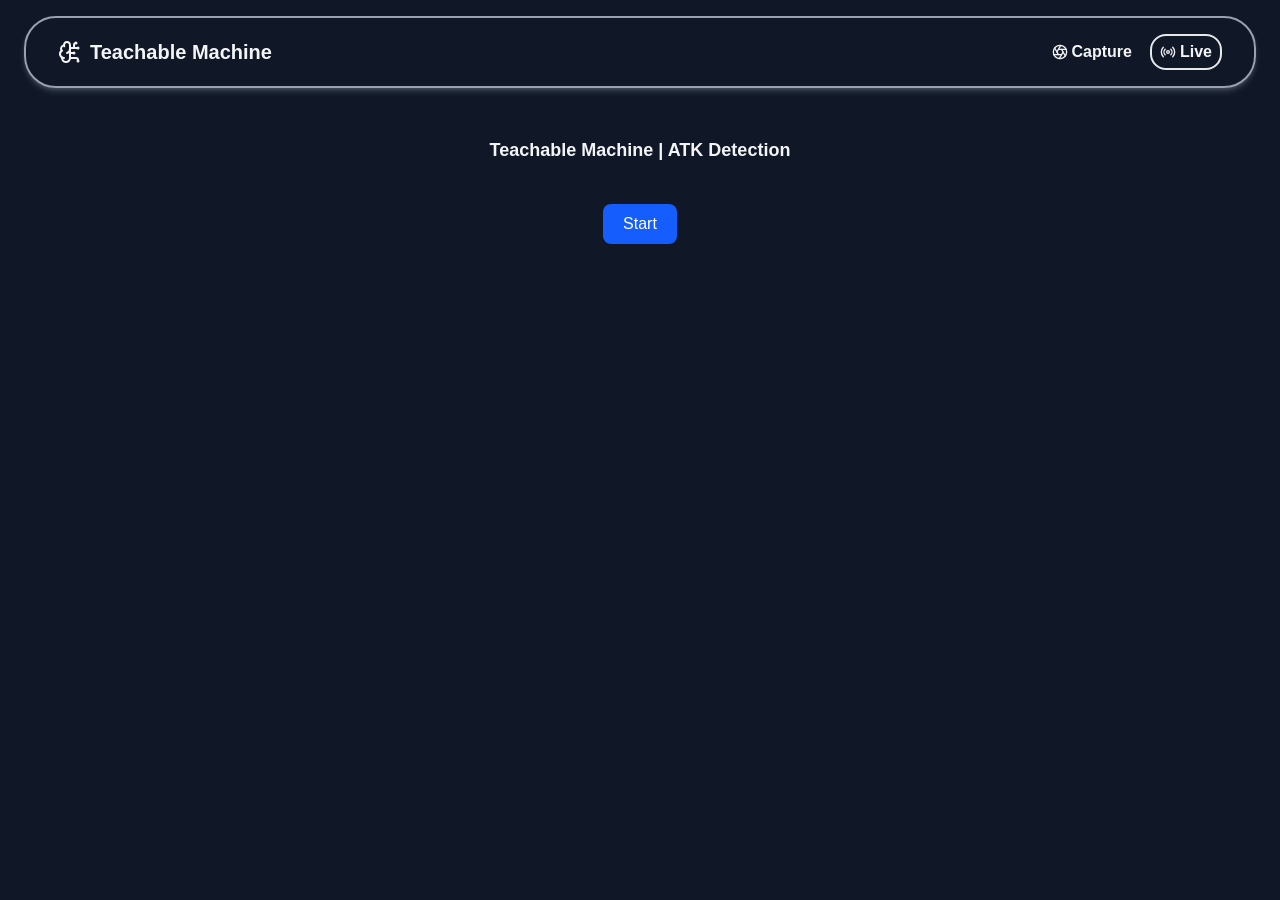
==== commit e4d74f45: "update fix bug error 404" ====
--- a/index.html
+++ b/index.html
@@ -6,20 +6,20 @@
 	<meta name="viewport" content="width=device-width, initial-scale=1" />
 	<meta name="text-scale" content="scale" />
 
-	<link href="./_app/immutable/entry/start.Cml-6Y-t.js" rel="modulepreload">
+	<link href="./_app/immutable/entry/start.B1R9UfTf.js" rel="modulepreload">
 		<link href="./_app/immutable/entry/payload.DSmR2FwN.js" rel="modulepreload">
 		<link href="./_app/immutable/chunks/DclECHGd.js" rel="modulepreload">
-		<link href="./_app/immutable/chunks/gTls-JBx.js" rel="modulepreload">
-		<link href="./_app/immutable/chunks/COh9gMBQ.js" rel="modulepreload">
+		<link href="./_app/immutable/chunks/Bd-7q89C.js" rel="modulepreload">
+		<link href="./_app/immutable/chunks/BAFfq5Ts.js" rel="modulepreload">
 		<link href="./_app/immutable/chunks/Gt3gUOMQ.js" rel="modulepreload">
-		<link href="./_app/immutable/chunks/CHdhMEZM.js" rel="modulepreload">
-		<link href="./_app/immutable/entry/app.mov5Pt4L.js" rel="modulepreload">
-		<link href="./_app/immutable/nodes/0.CcWmc_8l.js" rel="modulepreload">
+		<link href="./_app/immutable/chunks/DGLqGeW7.js" rel="modulepreload">
+		<link href="./_app/immutable/entry/app.DvEfY4qI.js" rel="modulepreload">
+		<link href="./_app/immutable/nodes/0.D5J1vXuj.js" rel="modulepreload">
 		<link href="./_app/immutable/chunks/BWaJ3C7D.js" rel="modulepreload">
-		<link href="./_app/immutable/nodes/2.BweMOPR8.js" rel="modulepreload">
-		<link href="./_app/immutable/chunks/BSiat0jd.js" rel="modulepreload">
+		<link href="./_app/immutable/nodes/2.pa8xjuTe.js" rel="modulepreload">
+		<link href="./_app/immutable/chunks/DotBx_el.js" rel="modulepreload">
 		<!--12qhfyh--><meta property="og:title" content="Teachable Machine"/> <meta property="og:description" content="Custom web app for demonstrating Teachable Machine AI models. Powered by Google using the @teachablemachine and @tensorflow SDKs."/> <meta property="og:type" content="website"/> <link rel="icon" href="data:image/svg+xml,%3csvg%20xmlns='http://www.w3.org/2000/svg'%20width='128'%20height='128'%20viewBox='0%200%2024%2024'%20fill='none'%20stroke='%23ffffff'%20stroke-width='2'%20stroke-linecap='round'%20stroke-linejoin='round'%20%3e%3cpath%20d='M11.017%202.814a1%201%200%200%201%201.966%200l1.051%205.558a2%202%200%200%200%201.594%201.594l5.558%201.051a1%201%200%200%201%200%201.966l-5.558%201.051a2%202%200%200%200-1.594%201.594l-1.051%205.558a1%201%200%200%201-1.966%200l-1.051-5.558a2%202%200%200%200-1.594-1.594l-5.558-1.051a1%201%200%200%201%200-1.966l5.558-1.051a2%202%200%200%200%201.594-1.594z'%20/%3e%3cpath%20d='M20%202v4'%20/%3e%3cpath%20d='M22%204h-4'%20/%3e%3ccircle%20cx='4'%20cy='20'%20r='2'%20/%3e%3c/svg%3e"/><!----><!--1uha8ag--><!----><title>Capture Mode - Teachable Machine</title>
-		<link href="./_app/immutable/assets/0.DGnSiZ35.css" rel="stylesheet">
+		<link href="./_app/immutable/assets/0.B4FntXuX.css" rel="stylesheet">
 		<link href="./_app/immutable/assets/2.BK1ZbfnQ.css" rel="stylesheet">
 </head>
 
@@ -29,17 +29,17 @@
 			
 			<script>
 				{
-					__sveltekit_1xxbbg5 = {
+					__sveltekit_9of3vb = {
 						base: new URL(".", location).pathname.slice(0, -1),
-						version: "1794483989369",
+						version: "1794487061984",
 						assets: "/teachable-machine-demo"
 					};
 
 					const element = document.currentScript.parentElement;
 
-					import("./_app/immutable/entry/start.Cml-6Y-t.js").then(async (kit) => {
-						kit.init(__sveltekit_1xxbbg5);
-						const app = await import("./_app/immutable/entry/app.mov5Pt4L.js");
+					import("./_app/immutable/entry/start.B1R9UfTf.js").then(async (kit) => {
+						kit.init(__sveltekit_9of3vb);
+						const app = await import("./_app/immutable/entry/app.DvEfY4qI.js");
 						kit.start(app, element, {
 							node_ids: [0, 2],
 							data: [null,null],
--- a/_app/immutable/assets/0.B4FntXuX.css
+++ b/_app/immutable/assets/0.B4FntXuX.css
@@ -0,0 +1,2 @@
+/*! tailwindcss v4.3.5 | MIT License | https://tailwindcss.com */
+@layer properties{@supports (((-webkit-hyphens:none)) and (not (margin-trim:block))) or ((-moz-orient:inline) and (not (color:rgb(from red r g b)))){*,:before,:after,::backdrop{--tw-border-style:solid;--tw-font-weight:initial;--tw-ordinal:initial;--tw-slashed-zero:initial;--tw-numeric-figure:initial;--tw-numeric-spacing:initial;--tw-numeric-fraction:initial;--tw-shadow:0 0 #0000;--tw-shadow-color:initial;--tw-shadow-alpha:100%;--tw-inset-shadow:0 0 #0000;--tw-inset-shadow-color:initial;--tw-inset-shadow-alpha:100%;--tw-ring-color:initial;--tw-ring-shadow:0 0 #0000;--tw-inset-ring-color:initial;--tw-inset-ring-shadow:0 0 #0000;--tw-ring-inset:initial;--tw-ring-offset-width:0px;--tw-ring-offset-color:#fff;--tw-ring-offset-shadow:0 0 #0000;--tw-duration:initial}}}@layer theme{:root,:host{--font-sans:-apple-system, BlinkMacSystemFont, "Segoe UI", Roboto, "Helvetica Neue", "Noto Sans", Arial, sans-serif, "Apple Color Emoji", "Segoe UI Emoji", "Segoe UI Symbol", "Noto Color Emoji";--font-mono:ui-monospace, SFMono-Regular, Menlo, Monaco, Consolas, "Liberation Mono", "Courier New", monospace;--color-red-600:oklch(57.7% .245 27.325);--color-yellow-500:oklch(79.5% .184 86.047);--color-green-600:oklch(62.7% .194 149.214);--color-blue-600:oklch(54.6% .245 262.881);--color-gray-100:oklch(96.7% .003 264.542);--color-gray-200:oklch(92.8% .006 264.531);--color-gray-400:oklch(70.7% .022 261.325);--color-gray-500:oklch(55.1% .027 264.364);--color-gray-800:oklch(27.8% .033 256.848);--color-gray-900:oklch(21% .034 264.665);--color-white:#fff;--spacing:.25rem;--container-sm:24rem;--text-sm:.875rem;--text-sm--line-height:calc(1.25 / .875);--text-base:1rem;--text-base--line-height:calc(1.5 / 1);--text-lg:1.125rem;--text-lg--line-height:calc(1.75 / 1.125);--text-xl:1.25rem;--text-xl--line-height:calc(1.75 / 1.25);--text-2xl:1.5rem;--text-2xl--line-height:calc(2 / 1.5);--text-4xl:2.25rem;--text-4xl--line-height:calc(2.5 / 2.25);--font-weight-medium:500;--font-weight-semibold:600;--radius-md:.375rem;--radius-lg:.5rem;--radius-2xl:1rem;--radius-4xl:2rem;--animate-pulse:pulse 2s cubic-bezier(.4, 0, .6, 1) infinite;--default-transition-duration:.15s;--default-transition-timing-function:cubic-bezier(.4, 0, .2, 1);--default-font-family:var(--font-sans);--default-mono-font-family:var(--font-mono)}}@layer base{*,:after,:before,::backdrop{box-sizing:border-box;border:0 solid;margin:0;padding:0}::file-selector-button{box-sizing:border-box;border:0 solid;margin:0;padding:0}html,:host{-webkit-text-size-adjust:100%;tab-size:4;line-height:1.5;font-family:var(--default-font-family,-apple-system, BlinkMacSystemFont, "Segoe UI", Roboto, "Helvetica Neue", "Noto Sans", Arial, sans-serif, "Apple Color Emoji", "Segoe UI Emoji", "Segoe UI Symbol", "Noto Color Emoji");font-feature-settings:var(--default-font-feature-settings,normal);font-variation-settings:var(--default-font-variation-settings,normal);-webkit-tap-highlight-color:transparent}hr{height:0;color:inherit;border-top-width:1px}abbr:where([title]){-webkit-text-decoration:underline dotted;text-decoration:underline dotted}h1,h2,h3,h4,h5,h6{font-size:inherit;font-weight:inherit}a{color:inherit;-webkit-text-decoration:inherit;-webkit-text-decoration:inherit;-webkit-text-decoration:inherit;-webkit-text-decoration:inherit;text-decoration:inherit}b,strong{font-weight:bolder}code,kbd,samp,pre{font-family:var(--default-mono-font-family,ui-monospace, SFMono-Regular, Menlo, Monaco, Consolas, "Liberation Mono", "Courier New", monospace);font-feature-settings:var(--default-mono-font-feature-settings,normal);font-variation-settings:var(--default-mono-font-variation-settings,normal);font-size:1em}small{font-size:80%}sub,sup{vertical-align:baseline;font-size:75%;line-height:0;position:relative}sub{bottom:-.25em}sup{top:-.5em}table{text-indent:0;border-color:inherit;border-collapse:collapse}:-moz-focusring:where(:not(iframe)){outline:auto}progress{vertical-align:baseline}summary{display:list-item}ol,ul,menu{list-style:none}img,svg,video,canvas,audio,iframe,embed,object{vertical-align:middle;display:block}img,video{max-width:100%;height:auto}button,input,select,optgroup,textarea{font:inherit;font-feature-settings:inherit;font-variation-settings:inherit;letter-spacing:inherit;color:inherit;opacity:1;background-color:#0000;border-radius:0}::file-selector-button{font:inherit;font-feature-settings:inherit;font-variation-settings:inherit;letter-spacing:inherit;color:inherit;opacity:1;background-color:#0000;border-radius:0}:where(select:is([multiple],[size])) optgroup{font-weight:bolder}:where(select:is([multiple],[size])) optgroup option{padding-inline-start:20px}::file-selector-button{margin-inline-end:4px}::placeholder{opacity:1}@supports (not ((-webkit-appearance:-apple-pay-button))) or (contain-intrinsic-size:1px){::placeholder{color:currentColor}@supports (color:color-mix(in lab, red, red)){::placeholder{color:color-mix(in oklab, currentcolor 50%, transparent)}}}textarea{resize:vertical}::-webkit-search-decoration{-webkit-appearance:none}::-webkit-datetime-edit{padding-block:0}::-webkit-datetime-edit-year-field{padding-block:0}::-webkit-datetime-edit-month-field{padding-block:0}::-webkit-datetime-edit-day-field{padding-block:0}::-webkit-datetime-edit-hour-field{padding-block:0}::-webkit-datetime-edit-minute-field{padding-block:0}::-webkit-datetime-edit-second-field{padding-block:0}::-webkit-datetime-edit-millisecond-field{padding-block:0}::-webkit-datetime-edit-meridiem-field{padding-block:0}::-webkit-calendar-picker-indicator{line-height:1}:-moz-ui-invalid{box-shadow:none}button,input:where([type=button],[type=reset],[type=submit]){appearance:button}::file-selector-button{appearance:button}::-webkit-inner-spin-button{height:auto}::-webkit-outer-spin-button{height:auto}[hidden]:where(:not([hidden=until-found])){display:none!important}:root{--sb-track-color:oklch(27.8% .033 256.848);--sb-thumb-color:oklch(55.1% .027 264.364)}body{background-color:var(--color-gray-900);width:100%;height:100dvh;color:var(--color-gray-100)}body>div#app{display:contents}::-webkit-scrollbar{width:calc(var(--spacing) * 2)}::-webkit-scrollbar-track{border-radius:var(--radius-lg);background-color:var(--color-gray-800)}::-webkit-scrollbar-thumb{border-radius:var(--radius-md);border-style:var(--tw-border-style);--tw-border-style:solid;border-style:solid;border-width:1px;border-color:var(--color-gray-800);background-color:var(--color-gray-500)}@supports not selector(::-webkit-scrollbar){*{scrollbar-color:var(--sb-thumb-color) var(--sb-track-color)}}input:where([type=text]),input:where(:not([type])),input:where([type=email]),input:where([type=url]),input:where([type=password]),input:where([type=number]),input:where([type=date]),input:where([type=datetime-local]),input:where([type=month]),input:where([type=search]),input:where([type=tel]),input:where([type=time]),input:where([type=week]),select:where([multiple]),textarea,select{appearance:none;--tw-shadow:0 0 #0000;background-color:#fff;border-width:1px;border-color:oklch(55.1% .027 264.364);border-radius:0;padding:.5rem .75rem;font-size:1rem;line-height:1.5rem}:is(input:where([type=text]),input:where(:not([type])),input:where([type=email]),input:where([type=url]),input:where([type=password]),input:where([type=number]),input:where([type=date]),input:where([type=datetime-local]),input:where([type=month]),input:where([type=search]),input:where([type=tel]),input:where([type=time]),input:where([type=week]),select:where([multiple]),textarea,select):focus{outline-offset:2px;--tw-ring-inset:var(--tw-empty, );--tw-ring-offset-width:0px;--tw-ring-offset-color:#fff;--tw-ring-color:oklch(54.6% .245 262.881);--tw-ring-offset-shadow:var(--tw-ring-inset) 0 0 0 var(--tw-ring-offset-width) var(--tw-ring-offset-color);--tw-ring-shadow:var(--tw-ring-inset) 0 0 0 calc(1px + var(--tw-ring-offset-width)) var(--tw-ring-color);box-shadow:var(--tw-ring-offset-shadow), var(--tw-ring-shadow), var(--tw-shadow);border-color:oklch(54.6% .245 262.881);outline:2px solid #0000}input::placeholder,textarea::placeholder{color:oklch(55.1% .027 264.364);opacity:1}::-webkit-datetime-edit-fields-wrapper{padding:0}::-webkit-date-and-time-value{min-height:1.5em;text-align:inherit}::-webkit-datetime-edit{display:inline-flex}::-webkit-datetime-edit{padding-top:0;padding-bottom:0}::-webkit-datetime-edit-year-field{padding-top:0;padding-bottom:0}::-webkit-datetime-edit-month-field{padding-top:0;padding-bottom:0}::-webkit-datetime-edit-day-field{padding-top:0;padding-bottom:0}::-webkit-datetime-edit-hour-field{padding-top:0;padding-bottom:0}::-webkit-datetime-edit-minute-field{padding-top:0;padding-bottom:0}::-webkit-datetime-edit-second-field{padding-top:0;padding-bottom:0}::-webkit-datetime-edit-millisecond-field{padding-top:0;padding-bottom:0}::-webkit-datetime-edit-meridiem-field{padding-top:0;padding-bottom:0}select{-webkit-print-color-adjust:exact;print-color-adjust:exact;background-image:url("data:image/svg+xml,%3csvg xmlns='http://www.w3.org/2000/svg' fill='none' viewBox='0 0 20 20'%3e%3cpath stroke='oklch(55.1%25 0.027 264.364)' stroke-linecap='round' stroke-linejoin='round' stroke-width='1.5' d='M6 8l4 4 4-4'/%3e%3c/svg%3e");background-position:right .5rem center;background-repeat:no-repeat;background-size:1.5em 1.5em;padding-right:2.5rem}select:where([multiple]),select:where([size]:not([size="1"])){background-image:initial;background-position:initial;background-repeat:unset;background-size:initial;print-color-adjust:unset;padding-right:.75rem}input:where([type=checkbox]),input:where([type=radio]){appearance:none;-webkit-print-color-adjust:exact;print-color-adjust:exact;vertical-align:middle;-webkit-user-select:none;user-select:none;color:oklch(54.6% .245 262.881);--tw-shadow:0 0 #0000;background-color:#fff;background-origin:border-box;border-width:1px;border-color:oklch(55.1% .027 264.364);flex-shrink:0;width:1rem;height:1rem;padding:0;display:inline-block}input:where([type=checkbox]){border-radius:0}input:where([type=radio]){border-radius:100%}input:where([type=checkbox]):focus,input:where([type=radio]):focus{outline-offset:2px;--tw-ring-inset:var(--tw-empty, );--tw-ring-offset-width:2px;--tw-ring-offset-color:#fff;--tw-ring-color:oklch(54.6% .245 262.881);--tw-ring-offset-shadow:var(--tw-ring-inset) 0 0 0 var(--tw-ring-offset-width) var(--tw-ring-offset-color);--tw-ring-shadow:var(--tw-ring-inset) 0 0 0 calc(2px + var(--tw-ring-offset-width)) var(--tw-ring-color);box-shadow:var(--tw-ring-offset-shadow), var(--tw-ring-shadow), var(--tw-shadow);outline:2px solid #0000}input:where([type=checkbox]):checked,input:where([type=radio]):checked{background-color:currentColor;background-position:50%;background-repeat:no-repeat;background-size:100% 100%;border-color:#0000}input:where([type=checkbox]):checked{background-image:url("data:image/svg+xml,%3csvg viewBox='0 0 16 16' fill='white' xmlns='http://www.w3.org/2000/svg'%3e%3cpath d='M12.207 4.793a1 1 0 010 1.414l-5 5a1 1 0 01-1.414 0l-2-2a1 1 0 011.414-1.414L6.5 9.086l4.293-4.293a1 1 0 011.414 0z'/%3e%3c/svg%3e")}@media (forced-colors:active){input:where([type=checkbox]):checked{appearance:auto}}input:where([type=radio]):checked{background-image:url("data:image/svg+xml,%3csvg viewBox='0 0 16 16' fill='white' xmlns='http://www.w3.org/2000/svg'%3e%3ccircle cx='8' cy='8' r='3'/%3e%3c/svg%3e")}@media (forced-colors:active){input:where([type=radio]):checked{appearance:auto}}input:where([type=checkbox]):checked:hover,input:where([type=checkbox]):checked:focus,input:where([type=radio]):checked:hover,input:where([type=radio]):checked:focus{background-color:currentColor;border-color:#0000}input:where([type=checkbox]):indeterminate{background-color:currentColor;background-image:url("data:image/svg+xml,%3csvg xmlns='http://www.w3.org/2000/svg' fill='none' viewBox='0 0 16 16'%3e%3cpath stroke='white' stroke-linecap='round' stroke-linejoin='round' stroke-width='2' d='M4 8h8'/%3e%3c/svg%3e");background-position:50%;background-repeat:no-repeat;background-size:100% 100%;border-color:#0000}@media (forced-colors:active){input:where([type=checkbox]):indeterminate{appearance:auto}}input:where([type=checkbox]):indeterminate:hover,input:where([type=checkbox]):indeterminate:focus{background-color:currentColor;border-color:#0000}input:where([type=file]){background:unset;border-color:inherit;font-size:unset;line-height:inherit;border-width:0;border-radius:0;padding:0}input:where([type=file]):focus{outline:1px solid buttontext;outline:1px auto -webkit-focus-ring-color}}@layer components;@layer utilities{.flex{display:flex}.inline-flex{display:inline-flex}.size-4{width:calc(var(--spacing) * 4);height:calc(var(--spacing) * 4)}.size-5{width:calc(var(--spacing) * 5);height:calc(var(--spacing) * 5)}.size-8{width:calc(var(--spacing) * 8);height:calc(var(--spacing) * 8)}.h-3{height:calc(var(--spacing) * 3)}.h-full{height:100%}.min-h-0{min-height:0}.w-full{width:100%}.max-w-sm{max-width:var(--container-sm)}.animate-pulse{animation:var(--animate-pulse)}.cursor-pointer{cursor:pointer}.flex-col{flex-direction:column}.items-center{align-items:center}.justify-between{justify-content:space-between}.justify-center{justify-content:center}.gap-0\.5{gap:calc(var(--spacing) * .5)}.gap-1{gap:var(--spacing)}.gap-2{gap:calc(var(--spacing) * 2)}.gap-3{gap:calc(var(--spacing) * 3)}.gap-4{gap:calc(var(--spacing) * 4)}.gap-6{gap:calc(var(--spacing) * 6)}.overflow-hidden{overflow:hidden}.rounded-2xl{border-radius:var(--radius-2xl)}.rounded-4xl{border-radius:var(--radius-4xl)}.rounded-full{border-radius:2147483647px}.rounded-lg{border-radius:var(--radius-lg)}.border-2{border-style:var(--tw-border-style);border-width:2px}.border-gray-200{border-color:var(--color-gray-200)}.border-gray-400{border-color:var(--color-gray-400)}.border-transparent{border-color:#0000}.bg-blue-600{background-color:var(--color-blue-600)}.bg-gray-200{background-color:var(--color-gray-200)}.bg-green-600{background-color:var(--color-green-600)}.bg-red-600{background-color:var(--color-red-600)}.bg-yellow-500{background-color:var(--color-yellow-500)}.px-1{padding-inline:var(--spacing)}.px-4{padding-inline:calc(var(--spacing) * 4)}.px-5{padding-inline:calc(var(--spacing) * 5)}.px-6{padding-inline:calc(var(--spacing) * 6)}.py-2{padding-block:calc(var(--spacing) * 2)}.text-center{text-align:center}.text-4xl{font-size:var(--text-4xl);line-height:var(--tw-leading,var(--text-4xl--line-height))}.text-base{font-size:var(--text-base);line-height:var(--tw-leading,var(--text-base--line-height))}.text-lg{font-size:var(--text-lg);line-height:var(--tw-leading,var(--text-lg--line-height))}.text-sm{font-size:var(--text-sm);line-height:var(--tw-leading,var(--text-sm--line-height))}.font-medium{--tw-font-weight:var(--font-weight-medium);font-weight:var(--font-weight-medium)}.font-semibold{--tw-font-weight:var(--font-weight-semibold);font-weight:var(--font-weight-semibold)}.text-gray-100{color:var(--color-gray-100)}.text-gray-500{color:var(--color-gray-500)}.text-white{color:var(--color-white)}.tabular-nums{--tw-numeric-spacing:tabular-nums;font-variant-numeric:var(--tw-ordinal, ) var(--tw-slashed-zero, ) var(--tw-numeric-figure, ) var(--tw-numeric-spacing, ) var(--tw-numeric-fraction, )}.shadow-md{--tw-shadow:0 4px 6px -1px var(--tw-shadow-color,#0000001a), 0 2px 4px -2px var(--tw-shadow-color,#0000001a);box-shadow:var(--tw-inset-shadow), var(--tw-inset-ring-shadow), var(--tw-ring-offset-shadow), var(--tw-ring-shadow), var(--tw-shadow)}.transition-all{transition-property:all;transition-timing-function:var(--tw-ease,var(--default-transition-timing-function));transition-duration:var(--tw-duration,var(--default-transition-duration))}.duration-300{--tw-duration:.3s;transition-duration:.3s}.disabled\:opacity-50:disabled{opacity:.5}@media (width>=40rem){.sm\:px-2{padding-inline:calc(var(--spacing) * 2)}.sm\:text-lg{font-size:var(--text-lg);line-height:var(--tw-leading,var(--text-lg--line-height))}}@media (width>=48rem){.md\:size-6{width:calc(var(--spacing) * 6);height:calc(var(--spacing) * 6)}.md\:text-xl{font-size:var(--text-xl);line-height:var(--tw-leading,var(--text-xl--line-height))}}@media (width>=64rem){.lg\:px-6{padding-inline:calc(var(--spacing) * 6)}}@media (width>=80rem){.xl\:px-8{padding-inline:calc(var(--spacing) * 8)}.xl\:text-2xl{font-size:var(--text-2xl);line-height:var(--tw-leading,var(--text-2xl--line-height))}}}@property --tw-border-style{syntax:"*";inherits:false;initial-value:solid}@property --tw-font-weight{syntax:"*";inherits:false}@property --tw-ordinal{syntax:"*";inherits:false}@property --tw-slashed-zero{syntax:"*";inherits:false}@property --tw-numeric-figure{syntax:"*";inherits:false}@property --tw-numeric-spacing{syntax:"*";inherits:false}@property --tw-numeric-fraction{syntax:"*";inherits:false}@property --tw-shadow{syntax:"*";inherits:false;initial-value:0 0 #0000}@property --tw-shadow-color{syntax:"*";inherits:false}@property --tw-shadow-alpha{syntax:"<percentage>";inherits:false;initial-value:100%}@property --tw-inset-shadow{syntax:"*";inherits:false;initial-value:0 0 #0000}@property --tw-inset-shadow-color{syntax:"*";inherits:false}@property --tw-inset-shadow-alpha{syntax:"<percentage>";inherits:false;initial-value:100%}@property --tw-ring-color{syntax:"*";inherits:false}@property --tw-ring-shadow{syntax:"*";inherits:false;initial-value:0 0 #0000}@property --tw-inset-ring-color{syntax:"*";inherits:false}@property --tw-inset-ring-shadow{syntax:"*";inherits:false;initial-value:0 0 #0000}@property --tw-ring-inset{syntax:"*";inherits:false}@property --tw-ring-offset-width{syntax:"<length>";inherits:false;initial-value:0}@property --tw-ring-offset-color{syntax:"*";inherits:false;initial-value:#fff}@property --tw-ring-offset-shadow{syntax:"*";inherits:false;initial-value:0 0 #0000}@property --tw-duration{syntax:"*";inherits:false}@keyframes pulse{50%{opacity:.5}}
